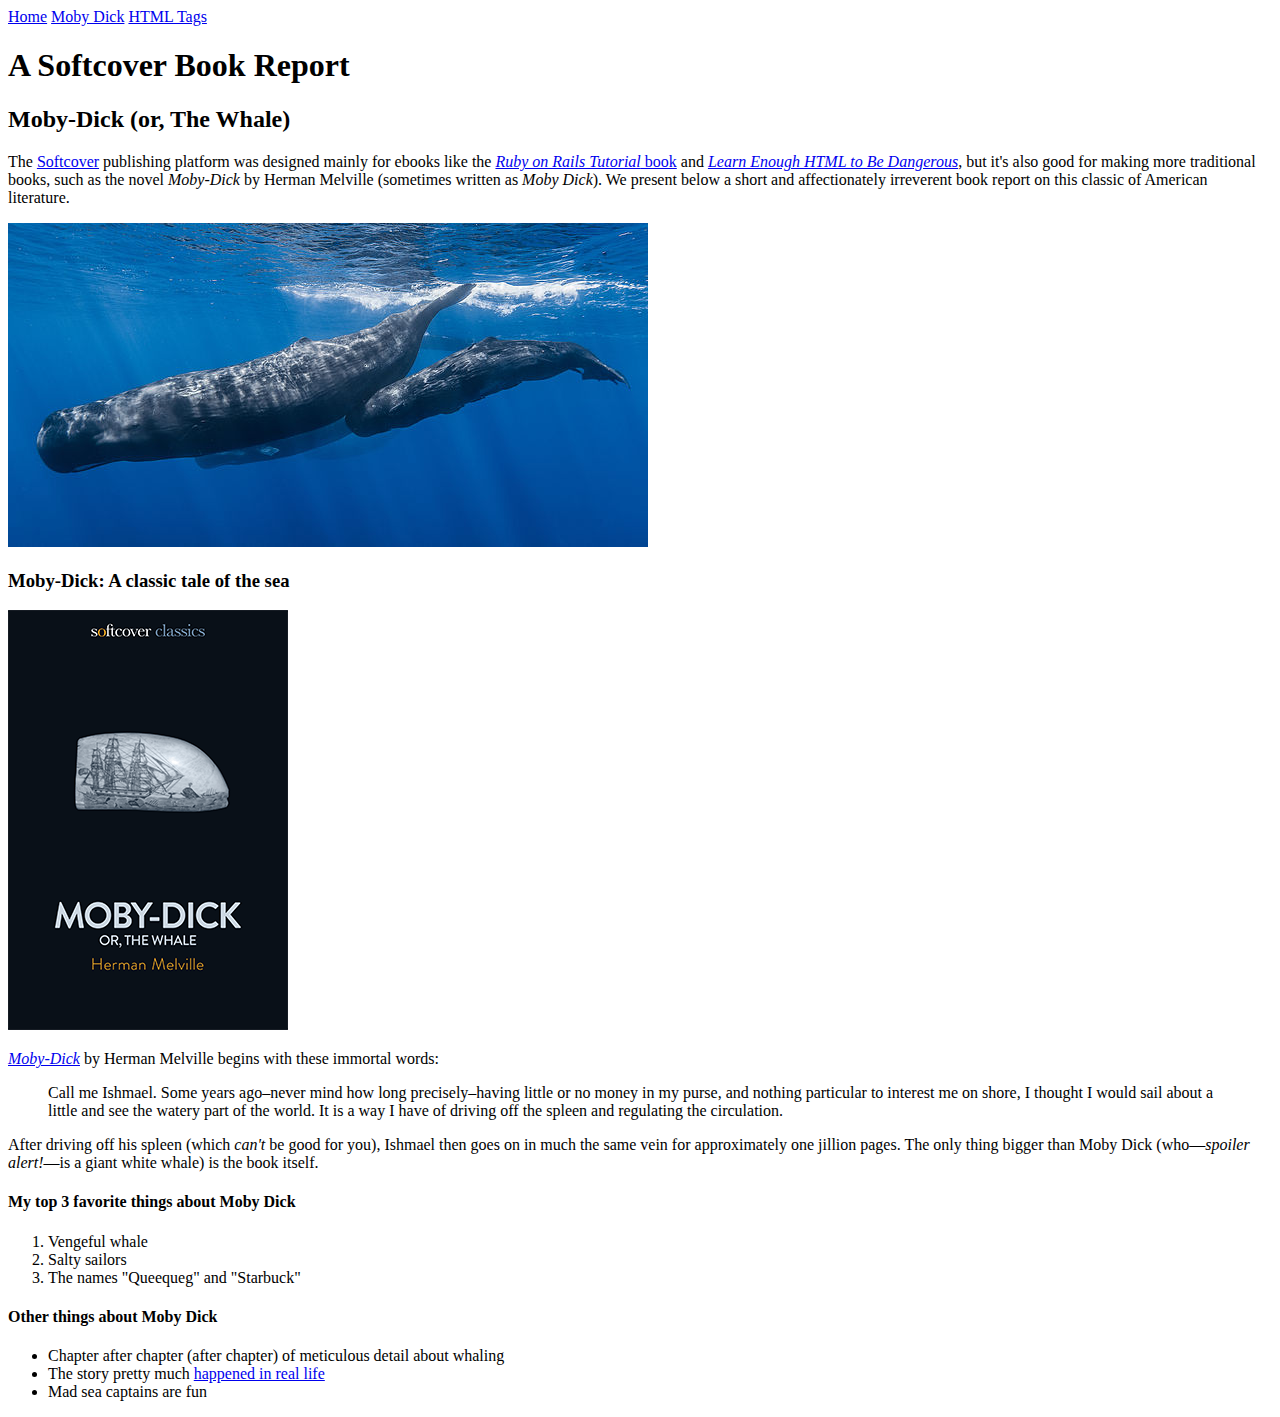
==== moby_dick.html @ 32277763 "Add a tags and moby_dick pages" ====
<!DOCTYPE html>
<html>

<head>
    <title>Moby Dick</title>
    <meta charset="utf-8">
</head>

<body>
    <div>
        <a href="index.html">Home</a>
        <a href="moby_dick.html">Moby Dick</a>
        <a href="tags.html">HTML Tags</a>
    </div>
    <!-- much here to be styled, will do so in last section -->
    <header>
        <h1>A Softcover Book Report</h1>
        <h2>Moby-Dick (or, The Whale)</h2>
    </header>

    <div>
        <p>
            The <a href="https://www.softcover.io/">Softcover</a> publishing platform
            was designed mainly for ebooks like the
            <a href="https://railstutorial.org/book"><em>Ruby on Rails Tutorial</em>
                book</a> and <a href="https://learnenough.com/html"><em>Learn Enough
                    HTML to Be Dangerous</em></a>, but it's also good for making more
            traditional books, such as the novel <em>Moby-Dick</em> by Herman
            Melville (sometimes written as <em>Moby Dick</em>). We present below a
            short and affectionately irreverent book report on this classic of
            American literature.
        </p>
    </div>

    <a href="https://commons.wikimedia.org/wiki/File:Sperm_whale_pod.jpg">
        <img src="images/sperm_whales.jpg">
    </a>

    <div>

        <h3>Moby-Dick: A classic tale of the sea</h3>

        <a href="https://www.softcover.io/read/6070fb03/moby-dick" target="_blank" rel="noopener">
            <img src="images/moby_dick.png" alt="Moby Dick">
        </a>

        <p>
            <a href="https://www.softcover.io/read/6070fb03/moby-dick" target="_blank" rel="noopener">
                <em>Moby-Dick</em></a>
            by Herman Melville begins with these immortal words:
        </p>

        <blockquote>
            <p>
                <span>Call me Ishmael.</span> Some years ago–never mind how long
                precisely–having little or no money in my purse, and nothing
                particular to interest me on shore, I thought I would sail about a
                little and see the watery part of the world. It is a way I have of
                driving off the spleen and regulating the circulation.
            </p>
        </blockquote>

        <p>
            After driving off his spleen (which <em>can't</em> be good for you),
            Ishmael then goes on in much the same vein for approximately one
            jillion pages. The only thing bigger than Moby Dick (who—<em>spoiler
                alert!</em>—is a giant white whale) is the book itself.
        </p>
        <h4>My top 3 favorite things about Moby Dick</h4>

        <ol>
            <li>Vengeful whale</li>
            <li>Salty sailors</li>
            <li>The names "Queequeg" and "Starbuck"</li>
        </ol>

        <h4>Other things about Moby Dick</h4>

        <ul>
            <li>
                Chapter after chapter (after chapter) of meticulous detail about
                whaling
            </li>
            <li>
                The story pretty much
                <a href="https://en.wikipedia.org/wiki/Essex_(whaleship)" target="_blank" rel="noopener">happened in
                    real
                    life</a>
            </li>
            <li>Mad sea captains are fun</li>
        </ul>
    </div>

</body>

</html>
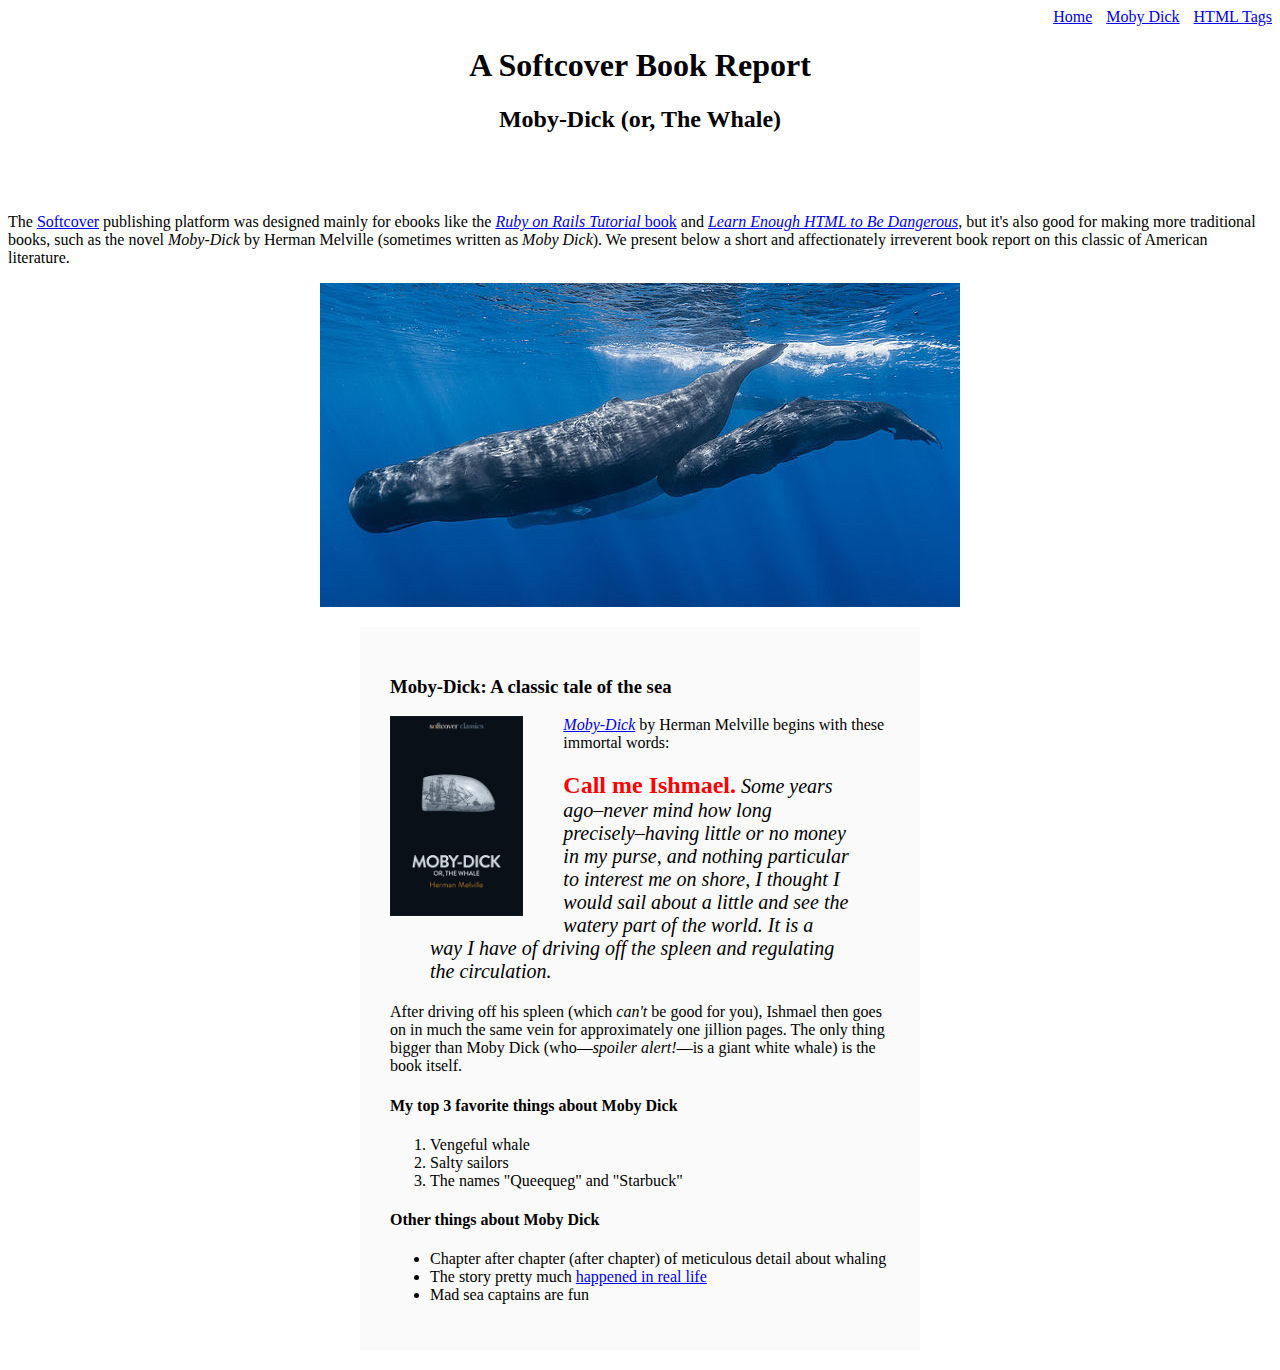
==== commit 2675683b: "Finish the sample website" ====
--- a/moby_dick.html
+++ b/moby_dick.html
@@ -4,16 +4,17 @@
 <head>
     <title>Moby Dick</title>
     <meta charset="utf-8">
+    <link rel="stylesheet" href="css/main.css">
 </head>
 
 <body>
-    <div>
+    <div class="nav-menu">
         <a href="index.html">Home</a>
-        <a href="moby_dick.html">Moby Dick</a>
-        <a href="tags.html">HTML Tags</a>
+        <a href="moby_dick.html" class="nav-spacing">Moby Dick</a>
+        <a href="tags.html" class="nav-spacing">HTML Tags</a>
     </div>
     <!-- much here to be styled, will do so in last section -->
-    <header>
+    <header style="text-align: center; margin: 0 0 80px;">
         <h1>A Softcover Book Report</h1>
         <h2>Moby-Dick (or, The Whale)</h2>
     </header>
@@ -33,15 +34,15 @@
     </div>
 
     <a href="https://commons.wikimedia.org/wiki/File:Sperm_whale_pod.jpg">
-        <img src="images/sperm_whales.jpg">
+        <img src="images/sperm_whales.jpg" style="display: block; margin: 0 auto;">
     </a>
 
-    <div>
+    <div style="width: 500px; margin: 20px auto; padding: 30px; background-color: #fafafa;">
 
         <h3>Moby-Dick: A classic tale of the sea</h3>
 
         <a href="https://www.softcover.io/read/6070fb03/moby-dick" target="_blank" rel="noopener">
-            <img src="images/moby_dick.png" alt="Moby Dick">
+            <img src="images/moby_dick.png" alt="Moby Dick" height="200px" style="float: left;margin: 0 40px 0 0;">
         </a>
 
         <p>
@@ -50,9 +51,11 @@
             by Herman Melville begins with these immortal words:
         </p>
 
-        <blockquote>
+        <blockquote style="font-style: italic; font-size: 20px;">
             <p>
-                <span>Call me Ishmael.</span> Some years ago–never mind how long
+                <span style="font-style: normal; font-size: 24px; font-weight: bold;
+                color: #ff0000;">Call me Ishmael.</span> Some years
+                ago–never mind how long
                 precisely–having little or no money in my purse, and nothing
                 particular to interest me on shore, I thought I would sail about a
                 little and see the watery part of the world. It is a way I have of
--- a/css/main.css
+++ b/css/main.css
@@ -0,0 +1,7 @@
+        .nav-menu {
+            text-align: right;
+        }
+
+        .nav-spacing {
+            margin: 0 0 0 10px;
+        }